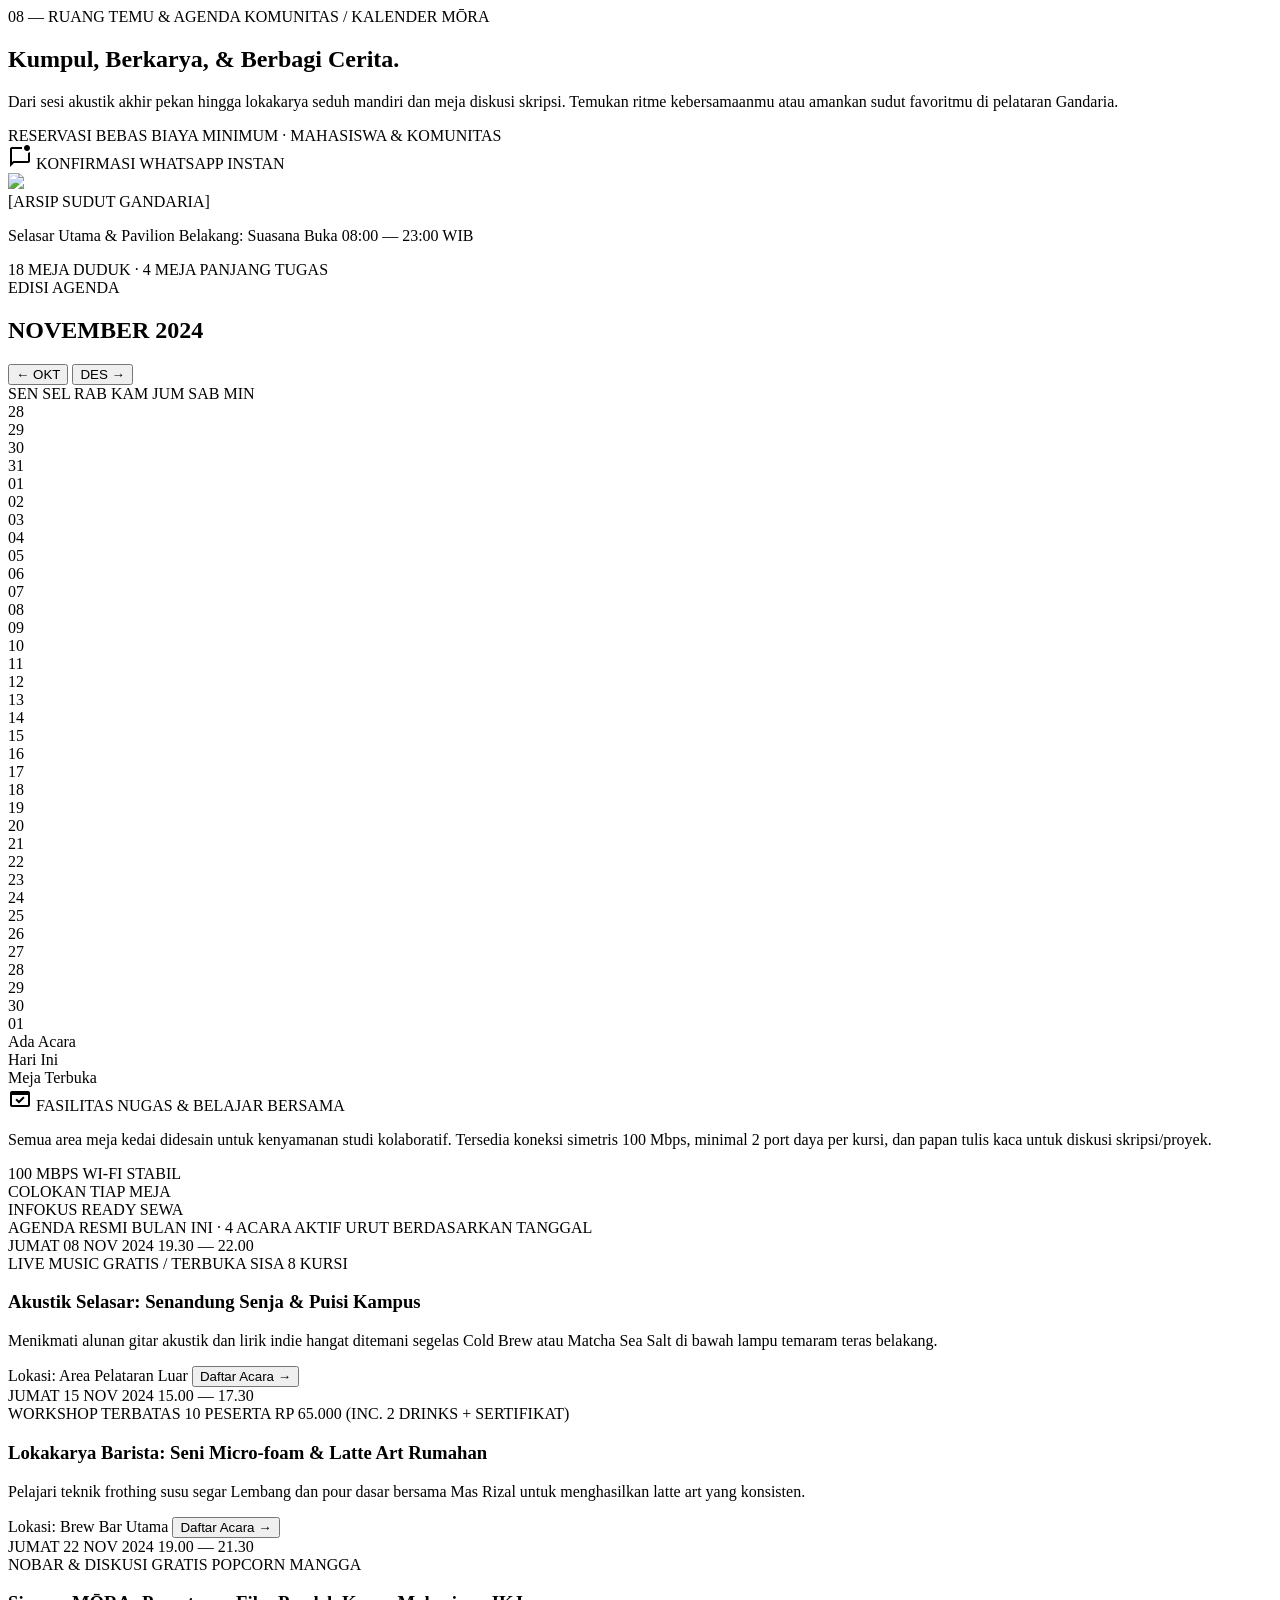
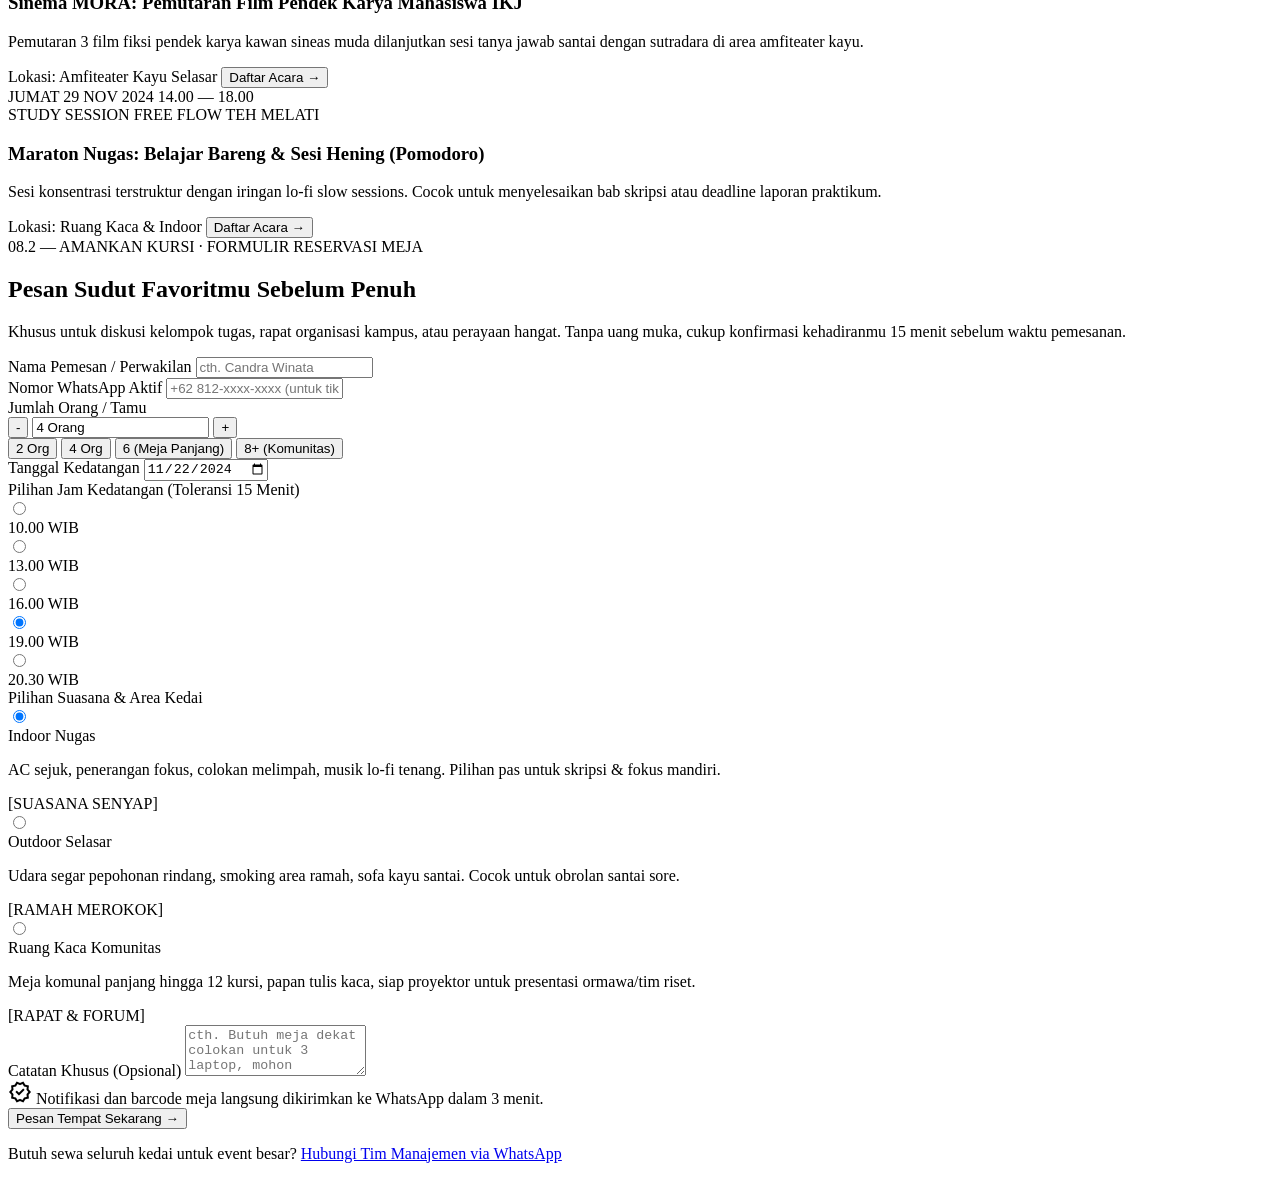
==== event.html @ efe7208d "Add files via upload" ====
<!DOCTYPE html>
<html class="scroll-smooth" lang="id">
<head>
<meta charset="utf-8">
<meta name="viewport" content="width=device-width, initial-scale=1.0">
<title>Event & Reservasi — MŌRA Caféé</title>
<link rel="icon" href="assets/logo.png">
<link href="https://fonts.googleapis.com" rel="preconnect"><link crossorigin="" href="https://fonts.gstatic.com" rel="preconnect"><link href="https://fonts.googleapis.com/css2?family=JetBrains+Mono:wght@400;500;600&family=Newsreader:ital,opsz,wght@0,6..72,400;0,6..72,600;1,6..72,400&family=Plus+Jakarta+Sans:wght@400;500;600;700&display=swap" rel="stylesheet"><link href="https://fonts.googleapis.com/css2?family=Material+Symbols+Outlined:opsz,wght,FILL,GRAD@20..48,100..700,0..1,-50..200" rel="stylesheet">
<link rel="stylesheet" href="css/style.css">
<script src="https://cdn.tailwindcss.com"></script>
<script src="js/tailwind.config.js"></script>
</head>
<body class="bg-surface font-body-md text-on-surface antialiased selection:bg-secondary-container selection:text-primary min-h-screen" data-page="event-reservasi">
<div id="site-header"></div>
<main class="w-full pt-16 bg-surface min-h-[calc(100vh-16rem)]"><div class="flex flex-col w-full">
<!-- SECTION HEADER & EDITORIAL BADGES -->
<section class="w-full px-margin lg:px-margin-desktop py-space-xl border-b border-primary-container/15 bg-surface">
<div class="max-w-7xl mx-auto flex flex-col gap-space-lg">
<div class="flex flex-col lg:flex-row lg:items-end justify-between gap-space-md">
<div class="space-y-space-sm max-w-3xl">
<div class="inline-flex items-center gap-space-xs font-label-code text-label-code uppercase tracking-widest text-secondary font-semibold">
<span class="">08 — RUANG TEMU &amp; AGENDA KOMUNITAS</span>
<span class="text-outline-variant">/</span>
<span class="">KALENDER MŌRA</span>
</div>
<h1 class="font-display text-display uppercase tracking-tight text-primary leading-none">
            Kumpul, Berkarya, &amp; Berbagi Cerita.
          </h1>
<p class="font-body-lg text-body-lg text-on-surface-variant max-w-2xl leading-relaxed pt-1">
            Dari sesi akustik akhir pekan hingga lokakarya seduh mandiri dan meja diskusi skripsi. Temukan ritme kebersamaanmu atau amankan sudut favoritmu di pelataran Gandaria.
          </p>
</div>
<!-- Editorial Stamp Badges -->
<div class="flex flex-wrap lg:flex-col items-start lg:items-end gap-3 shrink-0">
<div class="inline-flex items-center gap-2 px-3 py-1.5 rounded-full bg-surface-container border border-primary-container/20 shadow-[3px_3px_0px_#12301f] rotate-[-1.5deg]">
<span class="w-2 h-2 rounded-full bg-secondary-container animate-pulse"></span>
<span class="font-label-code text-[11px] uppercase tracking-wider text-primary font-semibold">RESERVASI BEBAS BIAYA MINIMUM · MAHASISWA &amp; KOMUNITAS</span>
</div>
<div class="inline-flex items-center gap-2 px-3 py-1.5 rounded-full bg-primary-container text-on-primary border border-primary shadow-[3px_3px_0px_#fdb244] rotate-[1.5deg]">
<span class="material-symbols-outlined text-[14px] text-secondary-container">mark_chat_unread</span>
<span class="font-label-code text-[11px] uppercase tracking-wider font-semibold">KONFIRMASI WHATSAPP INSTAN</span>
</div>
</div>
</div>
<!-- Atmospheric Ambient Strip (Photo banner reflecting warm artisanal space) -->
<div class="relative w-full h-72 md:h-80 rounded-xl overflow-hidden border border-primary-container/20 shadow-[4px_4px_0px_#12301f]">
<img class="w-full h-full object-cover" data-alt="Warm sunlight spilling through tall arched windows into an artisanal café filled with university students studying, chatting over coffee, surrounded by leafy potted tropical plants and timber furniture, natural architectural daylight editorial photography" src="https://lh3.googleusercontent.com/aida-public/[base64]">
<div class="absolute inset-0 bg-gradient-to-t from-primary/80 via-primary/20 to-transparent flex flex-col justify-end p-space-md md:p-space-lg text-on-primary">
<div class="flex flex-wrap items-center justify-between gap-space-sm">
<div>
<span class="font-label-code text-[10px] tracking-widest uppercase text-secondary-container">[ARSIP SUDUT GANDARIA]</span>
<p class="font-headline-sm text-headline-sm text-surface-bright mt-0.5">Selasar Utama &amp; Pavilion Belakang: Suasana Buka 08:00 — 23:00 WIB</p>
</div>
<div class="flex items-center gap-space-sm font-label-code text-label-code bg-surface/10 backdrop-blur-md px-3 py-1.5 rounded border border-surface/20">
<span class="w-2 h-2 rounded-full bg-secondary-fixed"></span>
<span class="">18 MEJA DUDUK · 4 MEJA PANJANG TUGAS</span>
</div>
</div>
</div>
</div>
</div>
</section>
<!-- DUAL-COLUMN ASYMMETRIC GRID (CALENDAR + EVENT CARDS) -->
<section class="w-full px-margin lg:px-margin-desktop py-space-xl bg-surface-container-low border-b border-primary-container/15">
<div class="max-w-7xl mx-auto grid grid-cols-1 lg:grid-cols-12 gap-gutter-desktop">
<!-- LEFT COLUMN: EDITORIAL CALENDAR (5 COLS) -->
<aside class="lg:col-span-5 flex flex-col gap-space-md">
<div class="bg-surface-container-lowest border border-primary-container/20 rounded-xl p-space-md md:p-space-lg shadow-[4px_4px_0px_#12301f] flex flex-col gap-space-md">
<!-- Month Header -->
<div class="flex items-center justify-between border-b border-outline-variant/40 pb-space-sm">
<div>
<span class="font-label-code text-[10px] uppercase text-on-surface-variant tracking-widest">EDISI AGENDA</span>
<h2 class="font-headline-md text-headline-md text-primary leading-none uppercase">NOVEMBER 2024</h2>
</div>
<div class="flex items-center gap-1 font-label-code text-label-code">
<button aria-label="Bulan Sebelumnya" class="px-2.5 py-1 rounded bg-surface border border-outline-variant hover:bg-surface-container transition-colors text-primary font-semibold">
                ← OKT
              </button>
<button aria-label="Bulan Berikutnya" class="px-2.5 py-1 rounded bg-surface border border-outline-variant hover:bg-surface-container transition-colors text-primary font-semibold">
                DES →
              </button>
</div>
</div>
<!-- Calendar Days Grid -->
<div class="w-full">
<div class="grid grid-cols-7 gap-1 text-center font-label-code text-[11px] uppercase tracking-wider text-on-surface-variant pb-2 border-b border-outline-variant/30">
<span class="">SEN</span>
<span class="">SEL</span>
<span class="">RAB</span>
<span class="">KAM</span>
<span class="">JUM</span>
<span class="">SAB</span>
<span class="">MIN</span>
</div>
<div class="grid grid-cols-7 gap-1.5 pt-2 text-center font-label-code text-body-sm">
<!-- Empty buffer cells for offset starting Friday (Nov 1 2024) -->
<div class="p-2 text-outline-variant/40 select-none">28</div>
<div class="p-2 text-outline-variant/40 select-none">29</div>
<div class="p-2 text-outline-variant/40 select-none">30</div>
<div class="p-2 text-outline-variant/40 select-none">31</div>
<!-- 01 Nov -->
<div class="p-2 rounded bg-surface hover:bg-surface-container transition-colors text-on-surface">01</div>
<div class="p-2 rounded bg-surface hover:bg-surface-container transition-colors text-on-surface">02</div>
<div class="p-2 rounded bg-surface hover:bg-surface-container transition-colors text-on-surface">03</div>
<!-- Week 2 -->
<div class="p-2 rounded bg-surface hover:bg-surface-container transition-colors text-on-surface">04</div>
<div class="p-2 rounded bg-surface hover:bg-surface-container transition-colors text-on-surface">05</div>
<div class="p-2 rounded bg-surface hover:bg-surface-container transition-colors text-on-surface">06</div>
<div class="p-2 rounded bg-surface hover:bg-surface-container transition-colors text-on-surface">07</div>
<!-- Special 08 (Event) -->
<div class="relative p-2 rounded bg-secondary-container text-on-secondary-container font-bold border border-primary shadow-[2px_2px_0px_#12301f] cursor-pointer group">
                08
                <span class="absolute top-1 right-1 w-1.5 h-1.5 rounded-full bg-tertiary"></span>
</div>
<div class="p-2 rounded bg-surface hover:bg-surface-container transition-colors text-on-surface">09</div>
<div class="p-2 rounded bg-surface hover:bg-surface-container transition-colors text-on-surface">10</div>
<!-- Week 3 -->
<div class="p-2 rounded bg-surface hover:bg-surface-container transition-colors text-on-surface">11</div>
<div class="p-2 rounded bg-surface hover:bg-surface-container transition-colors text-on-surface">12</div>
<div class="p-2 rounded bg-surface hover:bg-surface-container transition-colors text-on-surface">13</div>
<div class="p-2 rounded bg-surface hover:bg-surface-container transition-colors text-on-surface">14</div>
<!-- Special 15 (Event) -->
<div class="relative p-2 rounded bg-secondary-container text-on-secondary-container font-bold border border-primary shadow-[2px_2px_0px_#12301f] cursor-pointer">
                15
                <span class="absolute top-1 right-1 w-1.5 h-1.5 rounded-full bg-tertiary"></span>
</div>
<div class="p-2 rounded bg-surface hover:bg-surface-container transition-colors text-on-surface">16</div>
<div class="p-2 rounded bg-surface hover:bg-surface-container transition-colors text-on-surface">17</div>
<!-- Week 4 -->
<div class="p-2 rounded bg-surface hover:bg-surface-container transition-colors text-on-surface">18</div>
<!-- Today: 19 Nov -->
<div class="p-2 rounded bg-primary-container text-on-primary font-bold border border-primary">
                19
              </div>
<div class="p-2 rounded bg-surface hover:bg-surface-container transition-colors text-on-surface">20</div>
<div class="p-2 rounded bg-surface hover:bg-surface-container transition-colors text-on-surface">21</div>
<!-- Special 22 (Event) -->
<div class="relative p-2 rounded bg-secondary-container text-on-secondary-container font-bold border border-primary shadow-[2px_2px_0px_#12301f] cursor-pointer">
                22
                <span class="absolute top-1 right-1 w-1.5 h-1.5 rounded-full bg-tertiary"></span>
</div>
<div class="p-2 rounded bg-surface hover:bg-surface-container transition-colors text-on-surface">23</div>
<div class="p-2 rounded bg-surface hover:bg-surface-container transition-colors text-on-surface">24</div>
<!-- Week 5 -->
<div class="p-2 rounded bg-surface hover:bg-surface-container transition-colors text-on-surface">25</div>
<div class="p-2 rounded bg-surface hover:bg-surface-container transition-colors text-on-surface">26</div>
<div class="p-2 rounded bg-surface hover:bg-surface-container transition-colors text-on-surface">27</div>
<div class="p-2 rounded bg-surface hover:bg-surface-container transition-colors text-on-surface">28</div>
<!-- Special 29 (Event) -->
<div class="relative p-2 rounded bg-secondary-container text-on-secondary-container font-bold border border-primary shadow-[2px_2px_0px_#12301f] cursor-pointer">
                29
                <span class="absolute top-1 right-1 w-1.5 h-1.5 rounded-full bg-tertiary"></span>
</div>
<div class="p-2 rounded bg-surface hover:bg-surface-container transition-colors text-on-surface">30</div>
<div class="p-2 text-outline-variant/40 select-none">01</div>
</div>
</div>
<!-- Calendar Legend -->
<div class="pt-space-xs border-t border-outline-variant/30 flex flex-wrap items-center gap-space-sm font-label-code text-[11px] text-on-surface-variant">
<div class="flex items-center gap-1.5">
<span class="w-3 h-3 rounded-sm bg-secondary-container border border-primary inline-block"></span>
<span class="">Ada Acara</span>
</div>
<div class="flex items-center gap-1.5">
<span class="w-3 h-3 rounded-sm bg-primary-container border border-primary inline-block"></span>
<span class="">Hari Ini</span>
</div>
<div class="flex items-center gap-1.5">
<span class="w-3 h-3 rounded-sm bg-surface border border-outline-variant inline-block"></span>
<span class="">Meja Terbuka</span>
</div>
</div>
</div>
<!-- Student & Community Space Specs Box -->
<div class="bg-surface-container rounded-xl p-space-md border border-primary-container/20 flex flex-col gap-space-sm">
<div class="flex items-center gap-2">
<span class="material-symbols-outlined text-[18px] text-secondary">domain_verification</span>
<span class="font-label-code text-[11px] uppercase tracking-wider text-primary font-bold">FASILITAS NUGAS &amp; BELAJAR BERSAMA</span>
</div>
<p class="font-body-sm text-body-sm text-on-surface-variant leading-relaxed">
            Semua area meja kedai didesain untuk kenyamanan studi kolaboratif. Tersedia koneksi simetris 100 Mbps, minimal 2 port daya per kursi, dan papan tulis kaca untuk diskusi skripsi/proyek.
          </p>
<div class="grid grid-cols-3 gap-2 pt-1 font-label-code text-[11px] text-center">
<div class="p-2 rounded bg-surface-container-lowest border border-outline-variant/40">
<span class="block text-primary font-bold">100 MBPS</span>
<span class="text-[10px] text-on-surface-variant">WI-FI STABIL</span>
</div>
<div class="p-2 rounded bg-surface-container-lowest border border-outline-variant/40">
<span class="block text-primary font-bold">COLOKAN</span>
<span class="text-[10px] text-on-surface-variant">TIAP MEJA</span>
</div>
<div class="p-2 rounded bg-surface-container-lowest border border-outline-variant/40">
<span class="block text-primary font-bold">INFOKUS</span>
<span class="text-[10px] text-on-surface-variant">READY SEWA</span>
</div>
</div>
</div>
</aside>
<!-- RIGHT COLUMN: DETAILED EVENT CARDS (7 COLS) -->
<main class="lg:col-span-7 flex flex-col gap-space-md">
<div class="flex items-center justify-between">
<span class="font-label-code text-label-code text-secondary font-semibold uppercase tracking-widest">
            AGENDA RESMI BULAN INI · 4 ACARA AKTIF
          </span>
<span class="font-label-code text-[11px] text-on-surface-variant uppercase">URUT BERDASARKAN TANGGAL</span>
</div>
<!-- EVENT CARD 01 -->
<article class="bg-surface-container-lowest border border-primary-container/20 rounded-xl p-space-md md:p-space-lg shadow-[4px_4px_0px_#12301f] flex flex-col md:flex-row gap-space-md transition-transform hover:-translate-y-0.5">
<!-- Big Date Badge -->
<div class="flex md:flex-col items-center justify-center shrink-0 w-full md:w-32 py-3 px-2 rounded-lg bg-surface-container border border-primary-container/20 text-center">
<span class="font-label-code text-[11px] uppercase tracking-wider text-secondary font-semibold">JUMAT</span>
<span class="font-headline-lg text-headline-lg text-primary leading-none my-1">08</span>
<span class="font-label-code text-[11px] uppercase tracking-wider text-on-surface-variant">NOV 2024</span>
<span class="mt-2 text-[10px] font-label-code px-2 py-0.5 rounded bg-surface border border-outline-variant/50 text-on-surface-variant">
              19.30 — 22.00
            </span>
</div>
<!-- Event Content -->
<div class="flex flex-col justify-between gap-space-sm flex-1">
<div class="space-y-1.5">
<div class="flex flex-wrap items-center gap-1.5">
<span class="px-2 py-0.5 rounded bg-surface-container-high border border-outline-variant font-label-code text-[10px] uppercase font-semibold text-primary">LIVE MUSIC</span>
<span class="px-2 py-0.5 rounded bg-surface-container-high border border-outline-variant font-label-code text-[10px] uppercase font-semibold text-primary">GRATIS / TERBUKA</span>
<span class="px-2 py-0.5 rounded bg-tertiary-fixed border border-primary-container/30 font-label-code text-[10px] uppercase font-bold text-on-tertiary-fixed-variant">SISA 8 KURSI</span>
</div>
<h3 class="font-headline-sm text-headline-sm text-primary">
                Akustik Selasar: Senandung Senja &amp; Puisi Kampus
              </h3>
<p class="font-body-md text-body-md text-on-surface-variant leading-relaxed">
                Menikmati alunan gitar akustik dan lirik indie hangat ditemani segelas Cold Brew atau Matcha Sea Salt di bawah lampu temaram teras belakang.
              </p>
</div>
<div class="pt-2 flex items-center justify-between gap-2 border-t border-outline-variant/30">
<span class="font-label-code text-[11px] text-on-surface-variant">Lokasi: Area Pelataran Luar</span>
<button class="px-4 py-2 rounded-full bg-secondary-container text-on-secondary-container border border-primary-container font-label-code text-[11px] font-bold uppercase tracking-wider shadow-[3px_3px_0px_#12301f] hover:translate-x-0.5 hover:translate-y-0.5 transition-all">
                Daftar Acara →
              </button>
</div>
</div>
</article>
<!-- EVENT CARD 02 -->
<article class="bg-surface-container-lowest border border-primary-container/20 rounded-xl p-space-md md:p-space-lg shadow-[4px_4px_0px_#12301f] flex flex-col md:flex-row gap-space-md transition-transform hover:-translate-y-0.5">
<!-- Big Date Badge -->
<div class="flex md:flex-col items-center justify-center shrink-0 w-full md:w-32 py-3 px-2 rounded-lg bg-surface-container border border-primary-container/20 text-center">
<span class="font-label-code text-[11px] uppercase tracking-wider text-secondary font-semibold">JUMAT</span>
<span class="font-headline-lg text-headline-lg text-primary leading-none my-1">15</span>
<span class="font-label-code text-[11px] uppercase tracking-wider text-on-surface-variant">NOV 2024</span>
<span class="mt-2 text-[10px] font-label-code px-2 py-0.5 rounded bg-surface border border-outline-variant/50 text-on-surface-variant">
              15.00 — 17.30
            </span>
</div>
<!-- Event Content -->
<div class="flex flex-col justify-between gap-space-sm flex-1">
<div class="space-y-1.5">
<div class="flex flex-wrap items-center gap-1.5">
<span class="px-2 py-0.5 rounded bg-surface-container-high border border-outline-variant font-label-code text-[10px] uppercase font-semibold text-primary">WORKSHOP</span>
<span class="px-2 py-0.5 rounded bg-surface-container-high border border-outline-variant font-label-code text-[10px] uppercase font-semibold text-primary">TERBATAS 10 PESERTA</span>
<span class="px-2 py-0.5 rounded bg-secondary-fixed border border-secondary font-label-code text-[10px] uppercase font-bold text-on-secondary-fixed-variant">RP 65.000 (INC. 2 DRINKS + SERTIFIKAT)</span>
</div>
<h3 class="font-headline-sm text-headline-sm text-primary">
                Lokakarya Barista: Seni Micro-foam &amp; Latte Art Rumahan
              </h3>
<p class="font-body-md text-body-md text-on-surface-variant leading-relaxed">
                Pelajari teknik frothing susu segar Lembang dan pour dasar bersama Mas Rizal untuk menghasilkan latte art yang konsisten.
              </p>
</div>
<div class="pt-2 flex items-center justify-between gap-2 border-t border-outline-variant/30">
<span class="font-label-code text-[11px] text-on-surface-variant">Lokasi: Brew Bar Utama</span>
<button class="px-4 py-2 rounded-full bg-secondary-container text-on-secondary-container border border-primary-container font-label-code text-[11px] font-bold uppercase tracking-wider shadow-[3px_3px_0px_#12301f] hover:translate-x-0.5 hover:translate-y-0.5 transition-all">
                Daftar Acara →
              </button>
</div>
</div>
</article>
<!-- EVENT CARD 03 -->
<article class="bg-surface-container-lowest border border-primary-container/20 rounded-xl p-space-md md:p-space-lg shadow-[4px_4px_0px_#12301f] flex flex-col md:flex-row gap-space-md transition-transform hover:-translate-y-0.5">
<!-- Big Date Badge -->
<div class="flex md:flex-col items-center justify-center shrink-0 w-full md:w-32 py-3 px-2 rounded-lg bg-surface-container border border-primary-container/20 text-center">
<span class="font-label-code text-[11px] uppercase tracking-wider text-secondary font-semibold">JUMAT</span>
<span class="font-headline-lg text-headline-lg text-primary leading-none my-1">22</span>
<span class="font-label-code text-[11px] uppercase tracking-wider text-on-surface-variant">NOV 2024</span>
<span class="mt-2 text-[10px] font-label-code px-2 py-0.5 rounded bg-surface border border-outline-variant/50 text-on-surface-variant">
              19.00 — 21.30
            </span>
</div>
<!-- Event Content -->
<div class="flex flex-col justify-between gap-space-sm flex-1">
<div class="space-y-1.5">
<div class="flex flex-wrap items-center gap-1.5">
<span class="px-2 py-0.5 rounded bg-surface-container-high border border-outline-variant font-label-code text-[10px] uppercase font-semibold text-primary">NOBAR &amp; DISKUSI</span>
<span class="px-2 py-0.5 rounded bg-secondary-fixed border border-secondary font-label-code text-[10px] uppercase font-bold text-on-secondary-fixed-variant">GRATIS POPCORN MANGGA</span>
</div>
<h3 class="font-headline-sm text-headline-sm text-primary">
                Sinema MŌRA: Pemutaran Film Pendek Karya Mahasiswa IKJ
              </h3>
<p class="font-body-md text-body-md text-on-surface-variant leading-relaxed">
                Pemutaran 3 film fiksi pendek karya kawan sineas muda dilanjutkan sesi tanya jawab santai dengan sutradara di area amfiteater kayu.
              </p>
</div>
<div class="pt-2 flex items-center justify-between gap-2 border-t border-outline-variant/30">
<span class="font-label-code text-[11px] text-on-surface-variant">Lokasi: Amfiteater Kayu Selasar</span>
<button class="px-4 py-2 rounded-full bg-secondary-container text-on-secondary-container border border-primary-container font-label-code text-[11px] font-bold uppercase tracking-wider shadow-[3px_3px_0px_#12301f] hover:translate-x-0.5 hover:translate-y-0.5 transition-all">
                Daftar Acara →
              </button>
</div>
</div>
</article>
<!-- EVENT CARD 04 -->
<article class="bg-surface-container-lowest border border-primary-container/20 rounded-xl p-space-md md:p-space-lg shadow-[4px_4px_0px_#12301f] flex flex-col md:flex-row gap-space-md transition-transform hover:-translate-y-0.5">
<!-- Big Date Badge -->
<div class="flex md:flex-col items-center justify-center shrink-0 w-full md:w-32 py-3 px-2 rounded-lg bg-surface-container border border-primary-container/20 text-center">
<span class="font-label-code text-[11px] uppercase tracking-wider text-secondary font-semibold">JUMAT</span>
<span class="font-headline-lg text-headline-lg text-primary leading-none my-1">29</span>
<span class="font-label-code text-[11px] uppercase tracking-wider text-on-surface-variant">NOV 2024</span>
<span class="mt-2 text-[10px] font-label-code px-2 py-0.5 rounded bg-surface border border-outline-variant/50 text-on-surface-variant">
              14.00 — 18.00
            </span>
</div>
<!-- Event Content -->
<div class="flex flex-col justify-between gap-space-sm flex-1">
<div class="space-y-1.5">
<div class="flex flex-wrap items-center gap-1.5">
<span class="px-2 py-0.5 rounded bg-surface-container-high border border-outline-variant font-label-code text-[10px] uppercase font-semibold text-primary">STUDY SESSION</span>
<span class="px-2 py-0.5 rounded bg-primary-fixed border border-primary-container font-label-code text-[10px] uppercase font-bold text-on-primary-fixed-variant">FREE FLOW TEH MELATI</span>
</div>
<h3 class="font-headline-sm text-headline-sm text-primary">
                Maraton Nugas: Belajar Bareng &amp; Sesi Hening (Pomodoro)
              </h3>
<p class="font-body-md text-body-md text-on-surface-variant leading-relaxed">
                Sesi konsentrasi terstruktur dengan iringan lo-fi slow sessions. Cocok untuk menyelesaikan bab skripsi atau deadline laporan praktikum.
              </p>
</div>
<div class="pt-2 flex items-center justify-between gap-2 border-t border-outline-variant/30">
<span class="font-label-code text-[11px] text-on-surface-variant">Lokasi: Ruang Kaca &amp; Indoor</span>
<button class="px-4 py-2 rounded-full bg-secondary-container text-on-secondary-container border border-primary-container font-label-code text-[11px] font-bold uppercase tracking-wider shadow-[3px_3px_0px_#12301f] hover:translate-x-0.5 hover:translate-y-0.5 transition-all">
                Daftar Acara →
              </button>
</div>
</div>
</article>
</main>
</div>
</section>
<!-- TABLE RESERVATION FORM SECTION -->
<section class="w-full px-margin lg:px-margin-desktop py-space-xl bg-surface">
<div class="max-w-5xl mx-auto bg-surface-container-lowest border border-primary-container/20 rounded-xl p-space-md md:p-space-xl shadow-[4px_4px_0px_#12301f]">
<!-- Form Header -->
<div class="space-y-space-xs border-b border-primary-container/15 pb-space-md mb-space-lg">
<div class="inline-flex items-center gap-2">
<span class="font-label-code text-label-code text-secondary font-semibold uppercase tracking-widest">08.2 — AMANKAN KURSI</span>
<span class="text-outline-variant">·</span>
<span class="font-label-code text-label-code text-on-surface-variant uppercase">FORMULIR RESERVASI MEJA</span>
</div>
<h2 class="font-headline-lg text-headline-lg text-primary">Pesan Sudut Favoritmu Sebelum Penuh</h2>
<p class="font-body-md text-body-md text-on-surface-variant max-w-3xl">
          Khusus untuk diskusi kelompok tugas, rapat organisasi kampus, atau perayaan hangat. Tanpa uang muka, cukup konfirmasi kehadiranmu 15 menit sebelum waktu pemesanan.
        </p>
</div>
<!-- Form Grid -->
<form class="space-y-space-lg" onsubmit="event.preventDefault(); alert('Permintaan reservasi telah dikirim ke bot WhatsApp MŌRA! Tiket meja digital akan tiba sesaat lagi.');">
<!-- Personal Contact (Row 1) -->
<div class="grid grid-cols-1 md:grid-cols-2 gap-space-md">
<div class="space-y-1.5">
<label class="block font-label-code text-label-code uppercase tracking-wider text-primary font-bold">
              Nama Pemesan / Perwakilan
            </label>
<input class="w-full bg-surface-container-lowest border border-primary-container/30 rounded px-3.5 py-3 font-body-md text-on-surface focus:outline-none focus:shadow-[2px_2px_0px_#12301f] focus:border-primary-container transition-all" placeholder="cth. Candra Winata" required="" type="text">
</div>
<div class="space-y-1.5">
<label class="block font-label-code text-label-code uppercase tracking-wider text-primary font-bold">
              Nomor WhatsApp Aktif
            </label>
<input class="w-full bg-surface-container-lowest border border-primary-container/30 rounded px-3.5 py-3 font-body-md text-on-surface focus:outline-none focus:shadow-[2px_2px_0px_#12301f] focus:border-primary-container transition-all" placeholder="+62 812-xxxx-xxxx (untuk tiket konfirmasi)" required="" type="tel">
</div>
</div>
<!-- Date & Guest Count (Row 2) -->
<div class="grid grid-cols-1 md:grid-cols-2 gap-space-md">
<div class="space-y-1.5">
<label class="block font-label-code text-label-code uppercase tracking-wider text-primary font-bold">
              Jumlah Orang / Tamu
            </label>
<div class="flex items-center gap-2">
<div class="flex items-center border border-primary-container/30 rounded overflow-hidden bg-surface-container-low shrink-0">
<button class="w-10 h-11 flex items-center justify-center font-label-code text-headline-sm hover:bg-surface-container" onclick="let v=document.getElementById('guest-count'); if(parseInt(v.value)&gt;1) v.value=parseInt(v.value)-1;" type="button">-</button>
<input class="w-24 text-center bg-transparent font-label-code font-bold text-primary focus:outline-none" id="guest-count" readonly="" type="text" value="4 Orang">
<button class="w-10 h-11 flex items-center justify-center font-label-code text-headline-sm hover:bg-surface-container" onclick="let v=document.getElementById('guest-count'); v.value=(parseInt(v.value)+1)+' Orang';" type="button">+</button>
</div>
<div class="flex flex-wrap gap-1 flex-1">
<button class="px-2.5 py-1 text-[11px] font-label-code rounded border border-outline-variant bg-surface hover:bg-surface-container" onclick="document.getElementById('guest-count').value='2 Orang'" type="button">2 Org</button>
<button class="px-2.5 py-1 text-[11px] font-label-code rounded border border-primary bg-primary text-on-primary font-bold" onclick="document.getElementById('guest-count').value='4 Orang'" type="button">4 Org</button>
<button class="px-2.5 py-1 text-[11px] font-label-code rounded border border-outline-variant bg-surface hover:bg-surface-container" onclick="document.getElementById('guest-count').value='6 Orang'" type="button">6 (Meja Panjang)</button>
<button class="px-2.5 py-1 text-[11px] font-label-code rounded border border-outline-variant bg-surface hover:bg-surface-container" onclick="document.getElementById('guest-count').value='8+ Orang'" type="button">8+ (Komunitas)</button>
</div>
</div>
</div>
<div class="space-y-1.5">
<label class="block font-label-code text-label-code uppercase tracking-wider text-primary font-bold">
              Tanggal Kedatangan
            </label>
<input class="w-full bg-surface-container-lowest border border-primary-container/30 rounded px-3.5 py-2.5 font-label-code text-on-surface focus:outline-none focus:shadow-[2px_2px_0px_#12301f] focus:border-primary-container" type="date" value="2024-11-22">
</div>
</div>
<!-- Arrival Time Options (Row 3) -->
<div class="space-y-1.5">
<label class="block font-label-code text-label-code uppercase tracking-wider text-primary font-bold">
            Pilihan Jam Kedatangan (Toleransi 15 Menit)
          </label>
<div class="grid grid-cols-2 sm:grid-cols-5 gap-2">
<label class="cursor-pointer">
<input class="sr-only peer" name="waktu_datang" type="radio">
<div class="p-3 text-center rounded border border-primary-container/30 peer-checked:border-primary peer-checked:bg-primary-container peer-checked:text-on-primary peer-checked:shadow-[2px_2px_0px_#fdb244] font-label-code text-body-sm transition-all hover:bg-surface-container">
                10.00 WIB
              </div>
</label>
<label class="cursor-pointer">
<input class="sr-only peer" name="waktu_datang" type="radio">
<div class="p-3 text-center rounded border border-primary-container/30 peer-checked:border-primary peer-checked:bg-primary-container peer-checked:text-on-primary peer-checked:shadow-[2px_2px_0px_#fdb244] font-label-code text-body-sm transition-all hover:bg-surface-container">
                13.00 WIB
              </div>
</label>
<label class="cursor-pointer">
<input class="sr-only peer" name="waktu_datang" type="radio">
<div class="p-3 text-center rounded border border-primary-container/30 peer-checked:border-primary peer-checked:bg-primary-container peer-checked:text-on-primary peer-checked:shadow-[2px_2px_0px_#fdb244] font-label-code text-body-sm transition-all hover:bg-surface-container">
                16.00 WIB
              </div>
</label>
<label class="cursor-pointer">
<input checked="" class="sr-only peer" name="waktu_datang" type="radio">
<div class="p-3 text-center rounded border border-primary peer-checked:border-primary peer-checked:bg-primary-container peer-checked:text-on-primary peer-checked:shadow-[2px_2px_0px_#fdb244] font-label-code text-body-sm transition-all">
                19.00 WIB
              </div>
</label>
<label class="cursor-pointer">
<input class="sr-only peer" name="waktu_datang" type="radio">
<div class="p-3 text-center rounded border border-primary-container/30 peer-checked:border-primary peer-checked:bg-primary-container peer-checked:text-on-primary peer-checked:shadow-[2px_2px_0px_#fdb244] font-label-code text-body-sm transition-all hover:bg-surface-container">
                20.30 WIB
              </div>
</label>
</div>
</div>
<!-- Seating Area Selection (Row 4) -->
<div class="space-y-1.5">
<label class="block font-label-code text-label-code uppercase tracking-wider text-primary font-bold">
            Pilihan Suasana &amp; Area Kedai
          </label>
<div class="grid grid-cols-1 md:grid-cols-3 gap-space-sm">
<!-- Option 1 -->
<label class="cursor-pointer">
<input checked="" class="sr-only peer" name="area" type="radio">
<div class="h-full p-space-md rounded-xl border border-primary-container/30 peer-checked:border-primary peer-checked:bg-surface-container-low peer-checked:shadow-[3px_3px_0px_#12301f] flex flex-col justify-between gap-space-sm transition-all hover:border-primary">
<div class="space-y-1">
<div class="flex items-center justify-between">
<span class="font-headline-sm text-headline-sm text-primary">Indoor Nugas</span>
<span class="w-3.5 h-3.5 rounded-full border border-primary bg-secondary-container"></span>
</div>
<p class="font-body-sm text-body-sm text-on-surface-variant">
                    AC sejuk, penerangan fokus, colokan melimpah, musik lo-fi tenang. Pilihan pas untuk skripsi &amp; fokus mandiri.
                  </p>
</div>
<span class="font-label-code text-[10px] text-secondary uppercase font-semibold">[SUASANA SENYAP]</span>
</div>
</label>
<!-- Option 2 -->
<label class="cursor-pointer">
<input class="sr-only peer" name="area" type="radio">
<div class="h-full p-space-md rounded-xl border border-primary-container/30 peer-checked:border-primary peer-checked:bg-surface-container-low peer-checked:shadow-[3px_3px_0px_#12301f] flex flex-col justify-between gap-space-sm transition-all hover:border-primary">
<div class="space-y-1">
<div class="flex items-center justify-between">
<span class="font-headline-sm text-headline-sm text-primary">Outdoor Selasar</span>
<span class="w-3.5 h-3.5 rounded-full border border-outline"></span>
</div>
<p class="font-body-sm text-body-sm text-on-surface-variant">
                    Udara segar pepohonan rindang, smoking area ramah, sofa kayu santai. Cocok untuk obrolan santai sore.
                  </p>
</div>
<span class="font-label-code text-[10px] text-on-surface-variant uppercase font-semibold">[RAMAH MEROKOK]</span>
</div>
</label>
<!-- Option 3 -->
<label class="cursor-pointer">
<input class="sr-only peer" name="area" type="radio">
<div class="h-full p-space-md rounded-xl border border-primary-container/30 peer-checked:border-primary peer-checked:bg-surface-container-low peer-checked:shadow-[3px_3px_0px_#12301f] flex flex-col justify-between gap-space-sm transition-all hover:border-primary">
<div class="space-y-1">
<div class="flex items-center justify-between">
<span class="font-headline-sm text-headline-sm text-primary">Ruang Kaca Komunitas</span>
<span class="w-3.5 h-3.5 rounded-full border border-outline"></span>
</div>
<p class="font-body-sm text-body-sm text-on-surface-variant">
                    Meja komunal panjang hingga 12 kursi, papan tulis kaca, siap proyektor untuk presentasi ormawa/tim riset.
                  </p>
</div>
<span class="font-label-code text-[10px] text-tertiary-container uppercase font-semibold">[RAPAT &amp; FORUM]</span>
</div>
</label>
</div>
</div>
<!-- Special Notes (Row 5) -->
<div class="space-y-1.5">
<label class="block font-label-code text-label-code uppercase tracking-wider text-primary font-bold">
            Catatan Khusus (Opsional)
          </label>
<textarea class="w-full bg-surface-container-lowest border border-primary-container/30 rounded p-3 font-body-md text-on-surface focus:outline-none focus:shadow-[2px_2px_0px_#12301f] focus:border-primary-container transition-all" placeholder="cth. Butuh meja dekat colokan untuk 3 laptop, mohon disiapkan stopkontak cabang." rows="3"></textarea>
</div>
<!-- Submission and Guarantee Bar -->
<div class="pt-space-sm border-t border-primary-container/15 flex flex-col sm:flex-row items-start sm:items-center justify-between gap-space-md">
<div class="flex items-center gap-2 text-on-surface-variant font-label-code text-[11px]">
<span class="material-symbols-outlined text-[18px] text-secondary">verified</span>
<span class="">Notifikasi dan barcode meja langsung dikirimkan ke WhatsApp dalam 3 menit.</span>
</div>
<div class="flex items-center gap-space-sm w-full sm:w-auto">
<button class="w-full sm:w-auto px-8 py-3.5 rounded-full bg-secondary-container text-on-secondary-container border border-primary font-label-code text-label-code font-bold uppercase tracking-widest shadow-[4px_4px_0px_#12301f] hover:translate-x-0.5 hover:translate-y-0.5 active:shadow-[0px_0px_0px_#12301f] transition-all text-center" type="submit">
              Pesan Tempat Sekarang →
            </button>
</div>
</div>
<div class="text-center pt-2">
<p class="font-label-code text-[11px] text-on-surface-variant">
            Butuh sewa seluruh kedai untuk event besar? <a class="text-primary underline font-bold hover:text-secondary" href="#">Hubungi Tim Manajemen via WhatsApp</a>
</p>
</div>
</form>
</div>
</section>
</div></main>
<div id="site-footer"></div>
<script src="js/data.js"></script>
<script src="js/main.js"></script>
<script src="js/layout.js"></script>
<script src="js/features.js"></script>
</body>
</html>
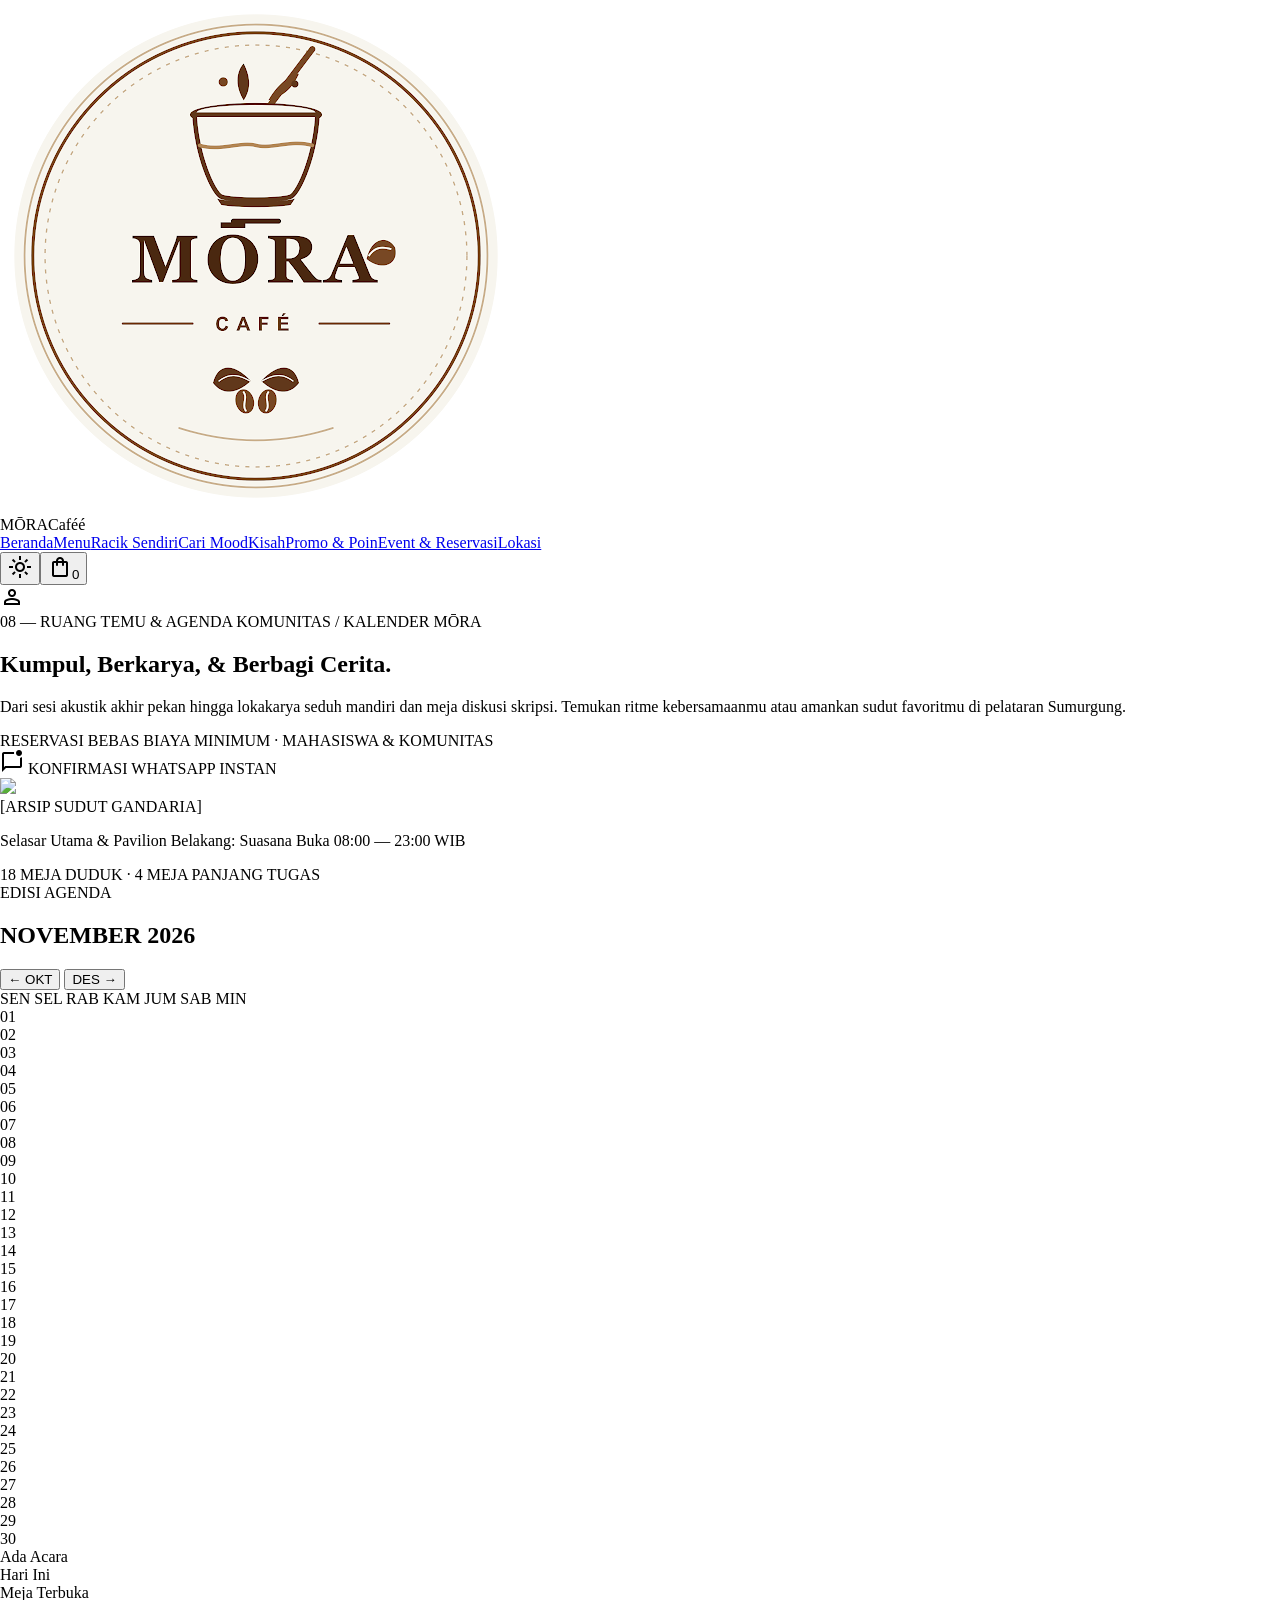
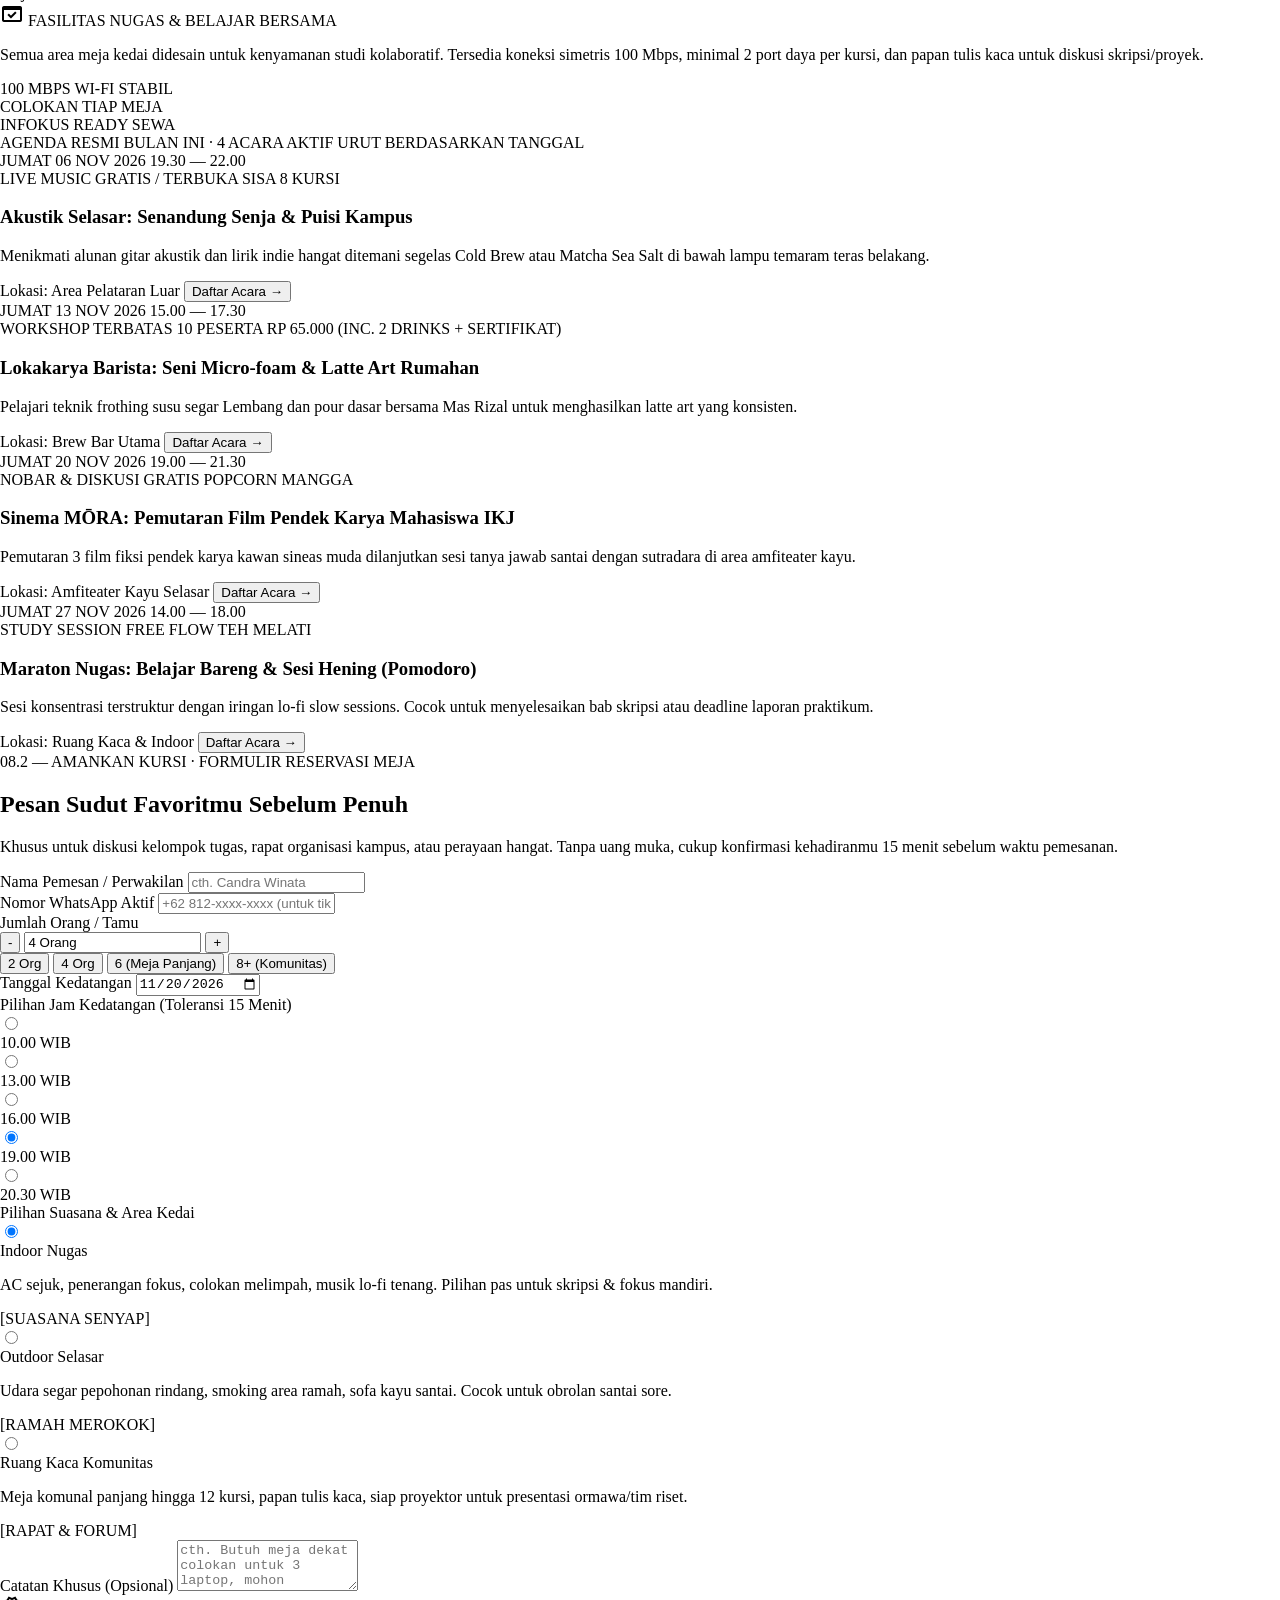
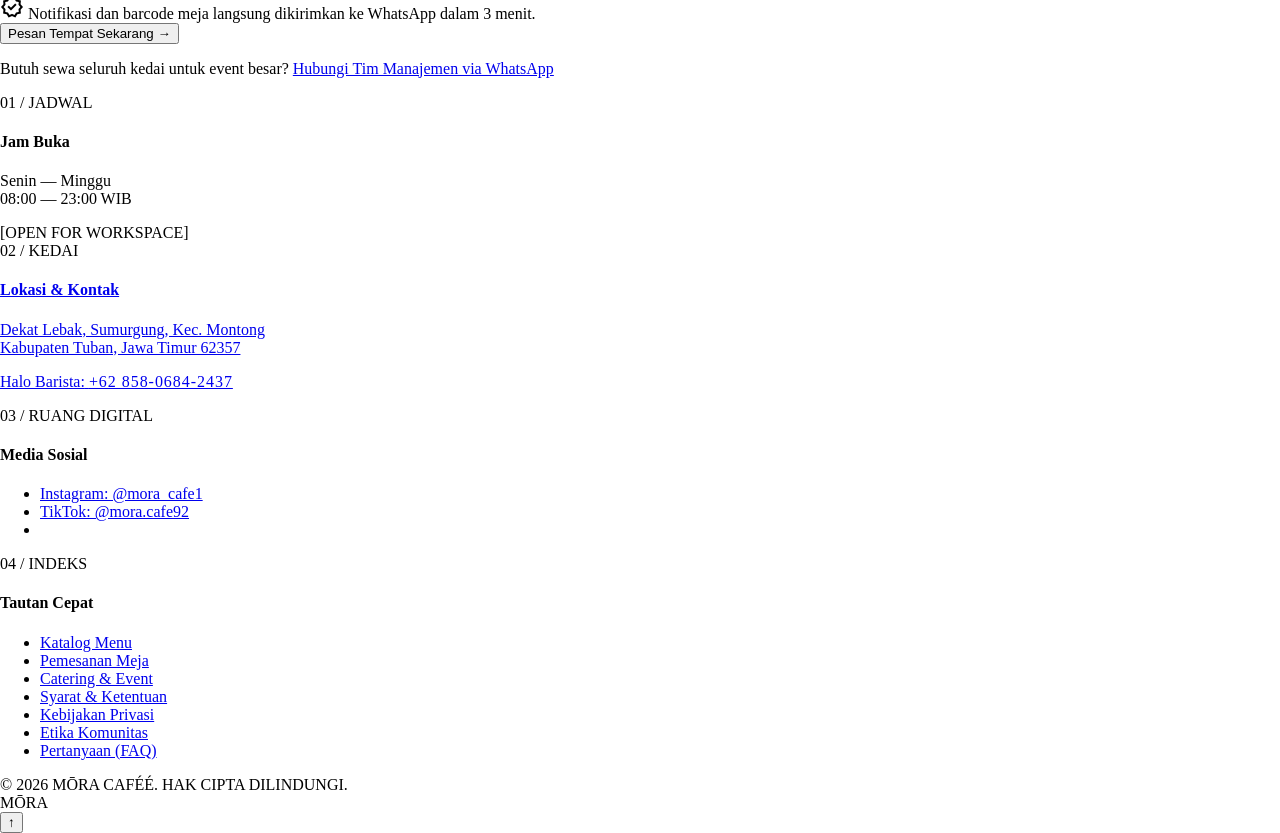
==== commit 8ddedba0: "Add files via upload" ====
--- a/event.html
+++ b/event.html
@@ -4,11 +4,11 @@
 <meta charset="utf-8">
 <meta name="viewport" content="width=device-width, initial-scale=1.0">
 <title>Event & Reservasi — MŌRA Caféé</title>
-<link rel="icon" href="assets/logo.png">
+<link rel="icon" href="logo.png">
 <link href="https://fonts.googleapis.com" rel="preconnect"><link crossorigin="" href="https://fonts.gstatic.com" rel="preconnect"><link href="https://fonts.googleapis.com/css2?family=JetBrains+Mono:wght@400;500;600&family=Newsreader:ital,opsz,wght@0,6..72,400;0,6..72,600;1,6..72,400&family=Plus+Jakarta+Sans:wght@400;500;600;700&display=swap" rel="stylesheet"><link href="https://fonts.googleapis.com/css2?family=Material+Symbols+Outlined:opsz,wght,FILL,GRAD@20..48,100..700,0..1,-50..200" rel="stylesheet">
-<link rel="stylesheet" href="css/style.css">
+<link rel="stylesheet" href="style.css">
 <script src="https://cdn.tailwindcss.com"></script>
-<script src="js/tailwind.config.js"></script>
+<script src="tailwind.config.js"></script>
 </head>
 <body class="bg-surface font-body-md text-on-surface antialiased selection:bg-secondary-container selection:text-primary min-h-screen" data-page="event-reservasi">
 <div id="site-header"></div>
@@ -523,9 +523,10 @@
 </section>
 </div></main>
 <div id="site-footer"></div>
-<script src="js/data.js"></script>
-<script src="js/main.js"></script>
-<script src="js/layout.js"></script>
-<script src="js/features.js"></script>
+<script src="data.js"></script>
+<script src="main.js"></script>
+<script src="layout.js"></script>
+<script src="features.js"></script>
+<script>setTimeout(function(){if(!document.querySelector('header')){var d=document.createElement('div');d.style.cssText='position:fixed;top:0;left:0;right:0;z-index:9999;background:#c4325b;color:#fff;padding:12px 16px;font:14px sans-serif;text-align:center';d.innerHTML='<b>Tampilan belum termuat.</b> Pastikan SEMUA file di folder ini ikut diunggah ke GitHub, lalu buka ulang dengan Ctrl+F5.';document.body.insertBefore(d,document.body.firstChild)}},2500)</script>
 </body>
 </html>
--- a/style.css
+++ b/style.css
@@ -0,0 +1,23 @@
+/* Gaya dasar MŌRA Caféé (Tailwind dimuat lewat CDN, token di js/tailwind.config.js) */
+@layer base {
+  html, body {
+  margin: 0; padding: 0; } body {
+  overscroll-behavior: none; } main > :first-child {
+  margin-top: 0 !important; } main > :last-child {
+  margin-bottom: 0 !important; }
+}
+::-webkit-scrollbar {
+  display: none; }
+
+/* Mode gelap sederhana */
+html.dark{filter:invert(1) hue-rotate(180deg)}
+html.dark img,html.dark iframe{filter:invert(1) hue-rotate(180deg)}
+
+/* Toast */
+.mora-toast{position:fixed;bottom:24px;left:50%;transform:translateX(-50%);z-index:99;background:#fdb244;color:#12301f;border:1px solid #12301f;box-shadow:3px 3px 0 #12301f;padding:10px 18px;border-radius:999px;font:600 12px "JetBrains Mono",monospace}
+
+/* Carousel testimoni (Apa kata sahabat MŌRA?) */
+#tr{display:flex;gap:1.5rem;overflow-x:auto;scroll-snap-type:x mandatory;scroll-behavior:smooth;scrollbar-width:none}
+#tr::-webkit-scrollbar{display:none}
+#tr>figure{flex:0 0 88%;scroll-snap-align:start}
+@media(min-width:768px){#tr>figure{flex-basis:calc((100% - 3rem)/3)}}
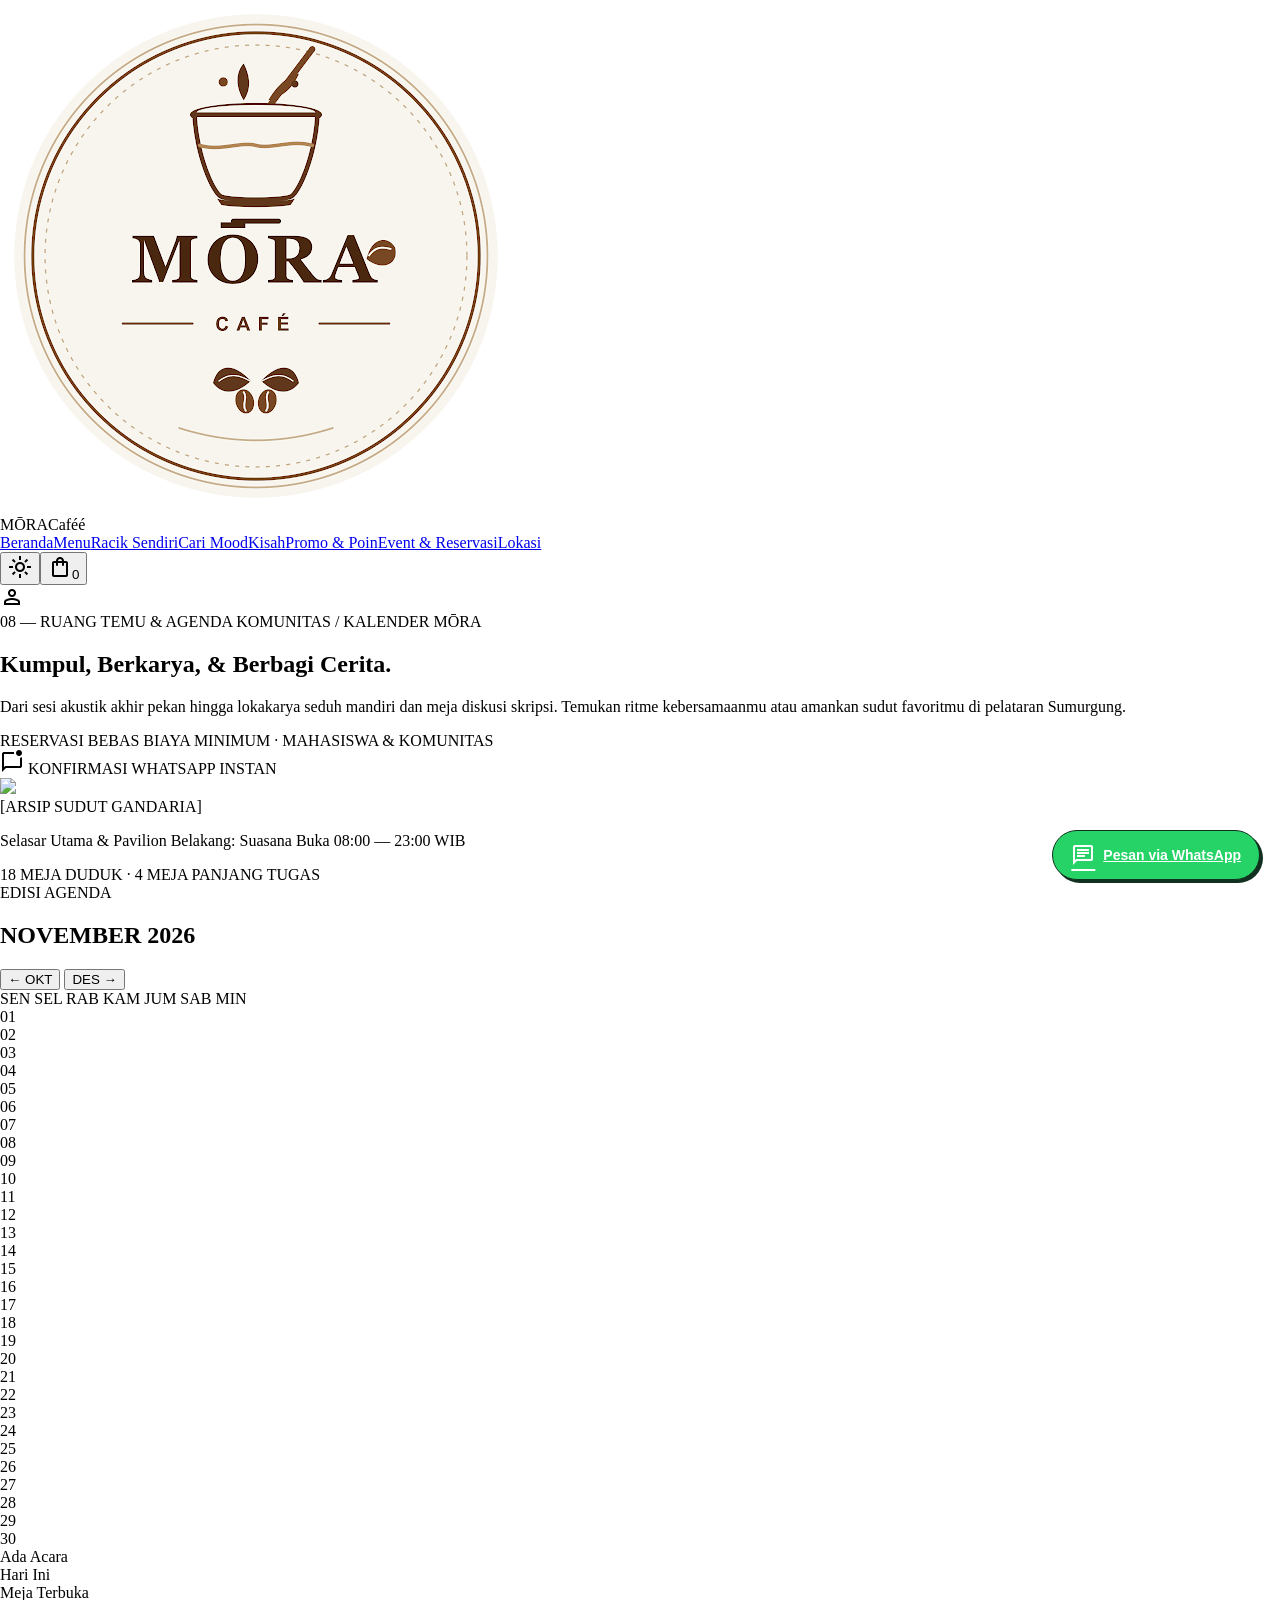
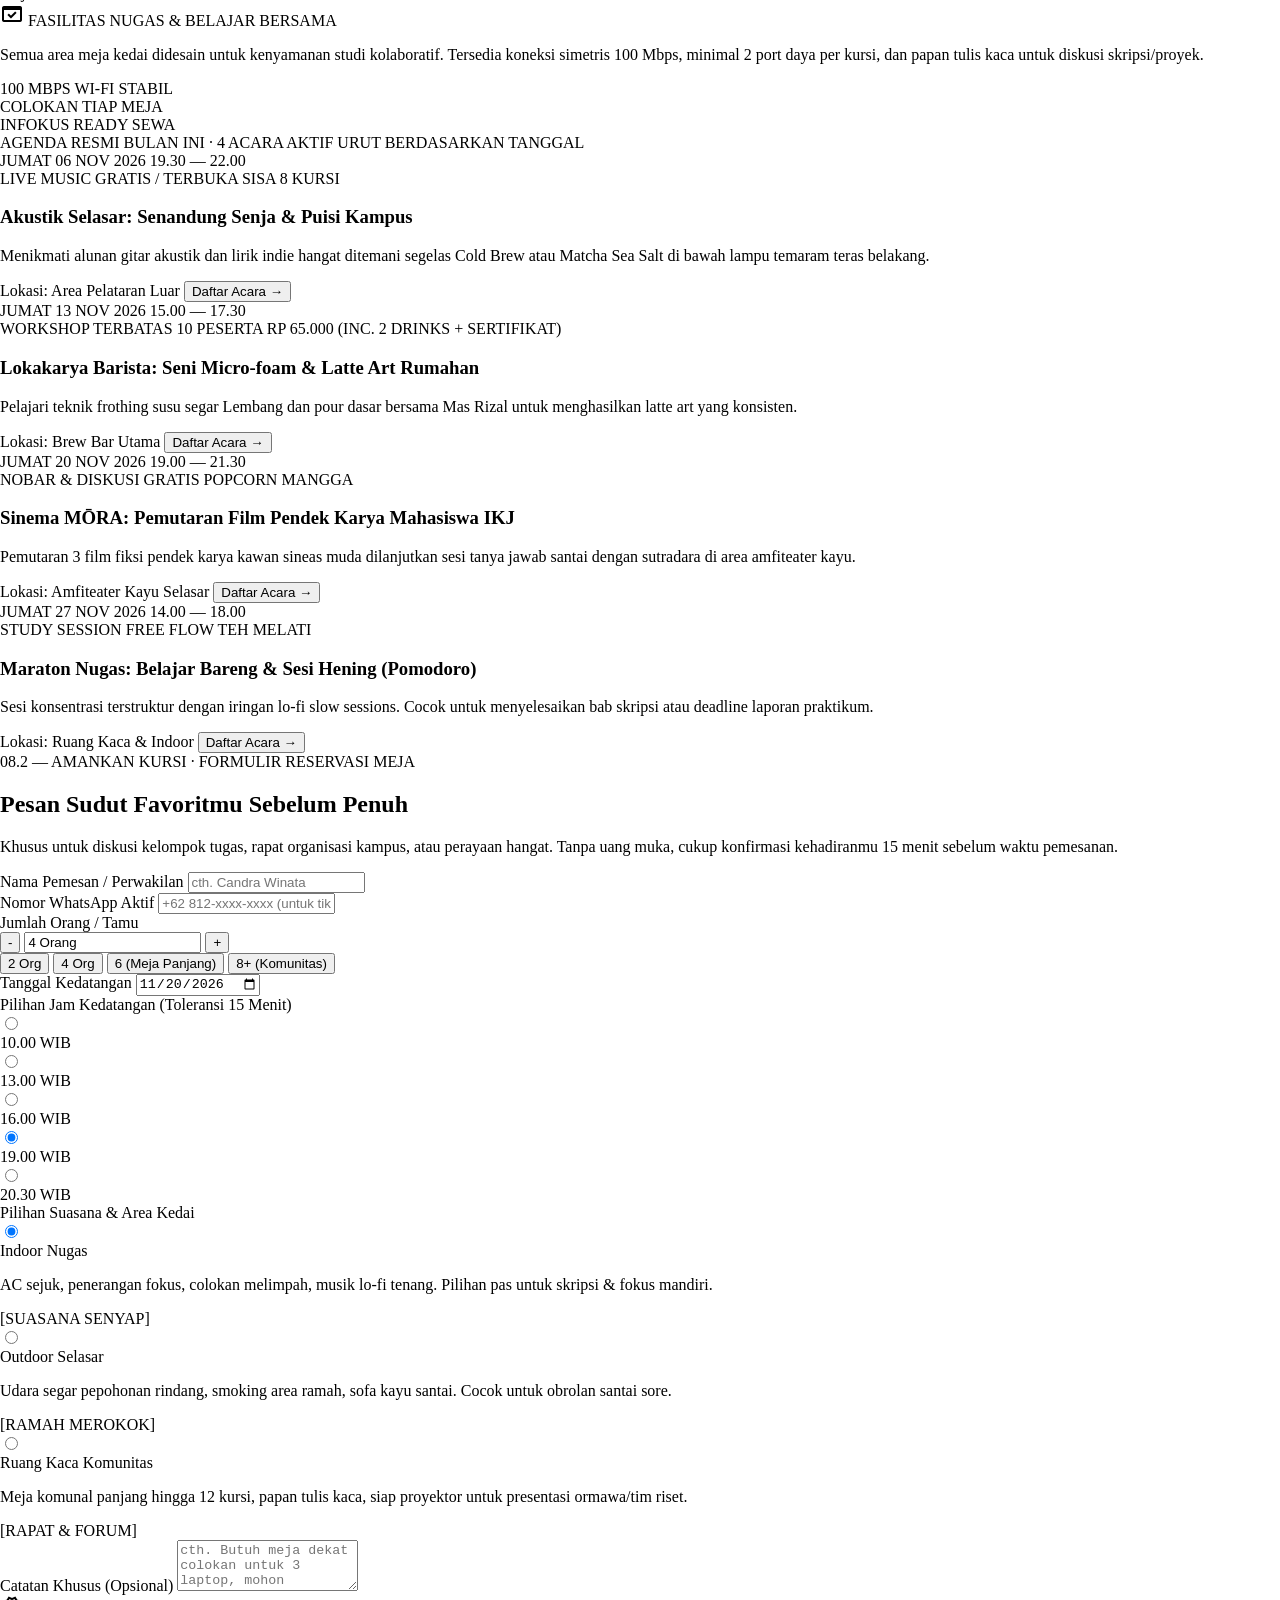
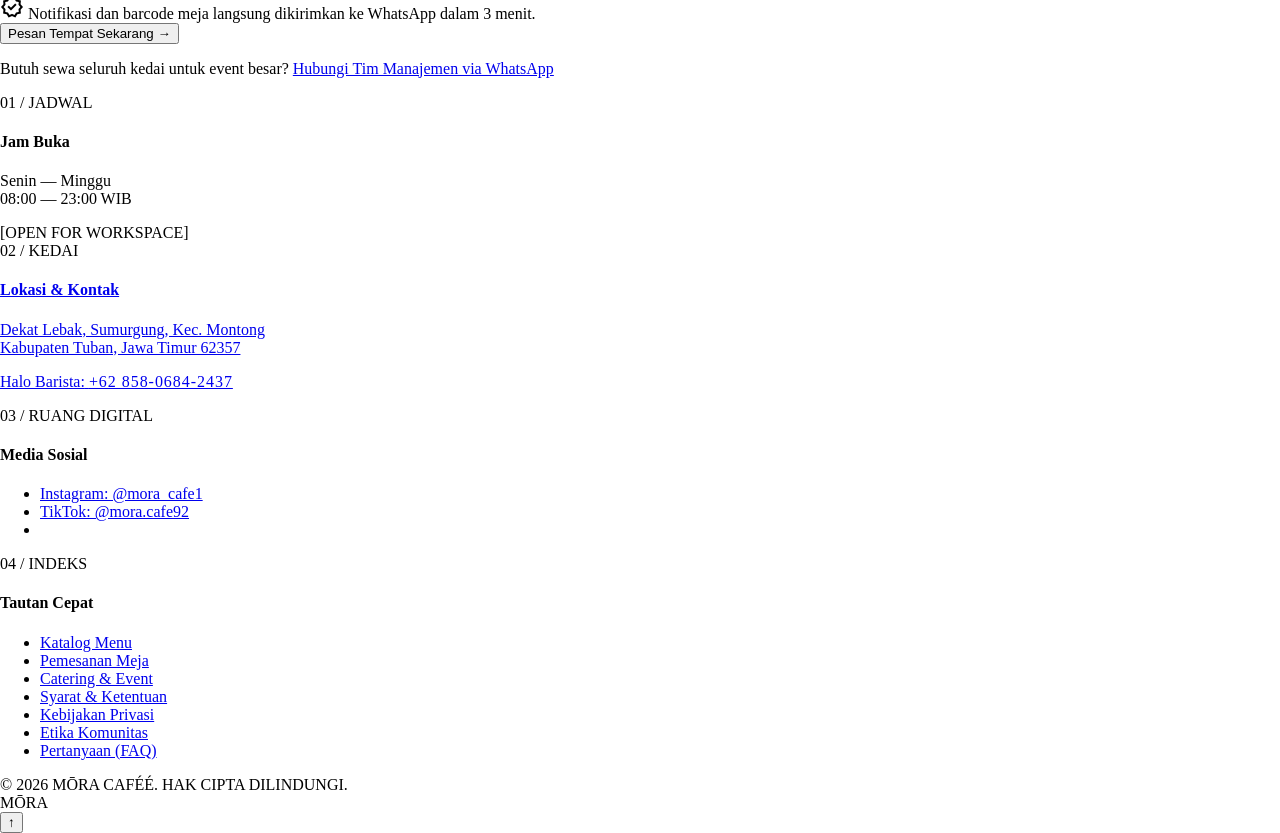
==== commit 2fbe5100: "Add files via upload" ====
--- a/event.html
+++ b/event.html
@@ -2,7 +2,7 @@
 <html class="scroll-smooth" lang="id">
 <head>
 <meta charset="utf-8">
-<meta name="viewport" content="width=device-width, initial-scale=1.0">
+<meta name="viewport" content="width=device-width, initial-scale=1, minimum-scale=1, viewport-fit=cover">
 <title>Event & Reservasi — MŌRA Caféé</title>
 <link rel="icon" href="logo.png">
 <link href="https://fonts.googleapis.com" rel="preconnect"><link crossorigin="" href="https://fonts.gstatic.com" rel="preconnect"><link href="https://fonts.googleapis.com/css2?family=JetBrains+Mono:wght@400;500;600&family=Newsreader:ital,opsz,wght@0,6..72,400;0,6..72,600;1,6..72,400&family=Plus+Jakarta+Sans:wght@400;500;600;700&display=swap" rel="stylesheet"><link href="https://fonts.googleapis.com/css2?family=Material+Symbols+Outlined:opsz,wght,FILL,GRAD@20..48,100..700,0..1,-50..200" rel="stylesheet">
@@ -527,6 +527,6 @@
 <script src="main.js"></script>
 <script src="layout.js"></script>
 <script src="features.js"></script>
-<script>setTimeout(function(){if(!document.querySelector('header')){var d=document.createElement('div');d.style.cssText='position:fixed;top:0;left:0;right:0;z-index:9999;background:#c4325b;color:#fff;padding:12px 16px;font:14px sans-serif;text-align:center';d.innerHTML='<b>Tampilan belum termuat.</b> Pastikan SEMUA file di folder ini ikut diunggah ke GitHub, lalu buka ulang dengan Ctrl+F5.';document.body.insertBefore(d,document.body.firstChild)}},2500)</script>
+<script>setTimeout(function(){if(!document.querySelector('header')){var d=document.createElement('div');d.style.cssText='position:fixed;top:0;left:0;right:0;z-index:9999;background:#c4325b;color:#fff;padding:12px 16px;font:14px sans-serif;text-align:center';d.innerHTML='<b>Tampilan belum termuat.</b> Pastikan SEMUA file (folder css, js, assets) ikut diunggah ke GitHub, lalu buka ulang dengan Ctrl+F5.';document.body.insertBefore(d,document.body.firstChild)}},2500)</script>
 </body>
 </html>
--- a/style.css
+++ b/style.css
@@ -21,3 +21,82 @@
 #tr::-webkit-scrollbar{display:none}
 #tr>figure{flex:0 0 88%;scroll-snap-align:start}
 @media(min-width:768px){#tr>figure{flex-basis:calc((100% - 3rem)/3)}}
+
+/* ===== Perbaikan tampilan HP ===== */
+html,body{max-width:100%;overflow-x:hidden}
+img,svg,video,iframe{max-width:100%}
+#mpanel{position:fixed;left:12px;right:12px;top:84px;max-height:calc(100vh - 100px);overflow:auto;background:#f3f6ef;border:1px solid #12301f;border-radius:20px;box-shadow:4px 4px 0 #12301f;padding:10px;z-index:60}
+#mpanel[hidden]{display:none}
+#mpanel a{display:block;padding:13px 16px;border-radius:12px;font:600 15px 'Plus Jakarta Sans',sans-serif;color:#12301f}
+#mpanel a.on{background:#12301f;color:#f3f6ef}
+@media(min-width:1024px){#mpanel,#mnav{display:none!important}}
+@media(max-width:1023px){
+ .w-\[500px\]{width:min(500px,90vw)!important}.h-\[500px\]{height:min(500px,90vw)!important}
+ .text-display-mobile{line-height:1.05!important}
+ table{display:block;max-width:100%;overflow-x:auto;-webkit-overflow-scrolling:touch}
+}
+@media(max-width:640px){
+ .text-display{font-size:36px!important;line-height:1.05!important}
+ .text-headline-lg{font-size:28px!important;line-height:1.15!important}
+ .text-headline-md{font-size:22px!important}
+ .gap-gutter-desktop{gap:1rem!important}
+ button,a.inline-flex{min-height:40px}
+ #tr>figure{flex-basis:88%}
+}
+
+/* ===== Responsif HP v15 ===== */
+html{-webkit-text-size-adjust:100%;overflow-x:clip}body{overflow-x:clip}
+main,header,footer{max-width:100vw}main>section,main>div,footer{overflow-x:clip}
+main article .aspect-square{aspect-ratio:4/3!important}
+@media(max-width:1023px){main article .aspect-square{aspect-ratio:16/10!important}}
+#mpanel .cta{background:#fdb244;text-align:center;margin-top:6px;border:1px solid #12301f;color:#12301f}
+#wafab{position:fixed;right:20px;bottom:20px;z-index:45;display:flex;align-items:center;gap:8px;padding:12px 18px;border-radius:999px;background:#25d366;color:#fff;border:1px solid #12301f;box-shadow:3px 3px 0 #12301f;font:700 14px 'Plus Jakarta Sans',sans-serif}
+@media(max-width:767px){
+ .text-body-sm{font-size:15px!important}.text-body-md{font-size:16px!important}.text-body-lg{font-size:17px!important}
+ .text-label-code{font-size:13px!important}.text-price-tag{font-size:16px!important}
+ [class*="text-[9px]"],[class*="text-[10px]"],[class*="text-[11px]"]{font-size:12.5px!important}
+ .grid-cols-4{grid-template-columns:repeat(2,minmax(0,1fr))!important}
+ .p-8{padding:1.5rem!important}
+ #wafab span.t{display:none}#wafab{padding:14px}
+}
+
+/* ===== Responsif v16 — perbaikan menyeluruh (HP, tablet, desktop) ===== */
+
+/* 1) Akar masalah: <section class="mx-auto max-w-*"> di dalam container flex-col
+      menyusut mengikuti lebar kontennya (carousel testimoni = 1280px) lalu terpotong di HP.
+      Paksa selebar container induknya; max-w-* tetap membatasi di layar besar. */
+main section,
+main .flex-col > [class*="max-w-"]{width:100%}
+main .grid > *{min-width:0}              /* anak grid boleh menyempit, tidak mendorong lebar halaman */
+#tr{min-width:0;max-width:100%}          /* carousel testimoni scroll di dalam kotaknya sendiri */
+
+/* 2) Header: pada layar sangat sempit sembunyikan avatar dekoratif supaya pil header muat */
+@media(max-width:400px){
+  header .w-8.h-8.bg-primary{display:none}
+}
+
+/* 3) Kontrol ukuran gelas (Info Gizi) boleh turun baris di layar sempit */
+#size-selector{max-width:100%;flex-wrap:wrap}
+
+/* 4) Tablet / laptop kecil: kolom kanan (tombol aksi) tidak boleh menolak mengecil */
+@media(max-width:1279px){
+  main .shrink-0.lg\:items-end{flex-shrink:1;min-width:0;max-width:100%}
+}
+
+/* 5) HP: tombol panah carousel testimoni lebih kecil agar judul punya ruang */
+@media(max-width:639px){
+  #tp,#tn{width:44px!important;height:44px!important;font-size:18px!important}
+}
+
+/* 6) HP: font input minimal 16px agar iOS Safari tidak zoom otomatis saat mengetik */
+@media(max-width:767px){
+  input,select,textarea{font-size:16px!important}
+}
+
+/* 7) Notch / home-indicator + tinggi layar dinamis (bar alamat browser HP) */
+#wafab{bottom:calc(20px + env(safe-area-inset-bottom,0px));right:calc(20px + env(safe-area-inset-right,0px))}
+.mora-toast{bottom:calc(24px + env(safe-area-inset-bottom,0px));max-width:calc(100vw - 32px);text-align:center}
+#mpanel{max-height:calc(100dvh - 100px)}
+
+/* 8) Kata panjang (email, URL, nama menu) tidak mendorong layout */
+main p,main h1,main h2,main h3,main h4,main li,main td,main th{overflow-wrap:break-word}
